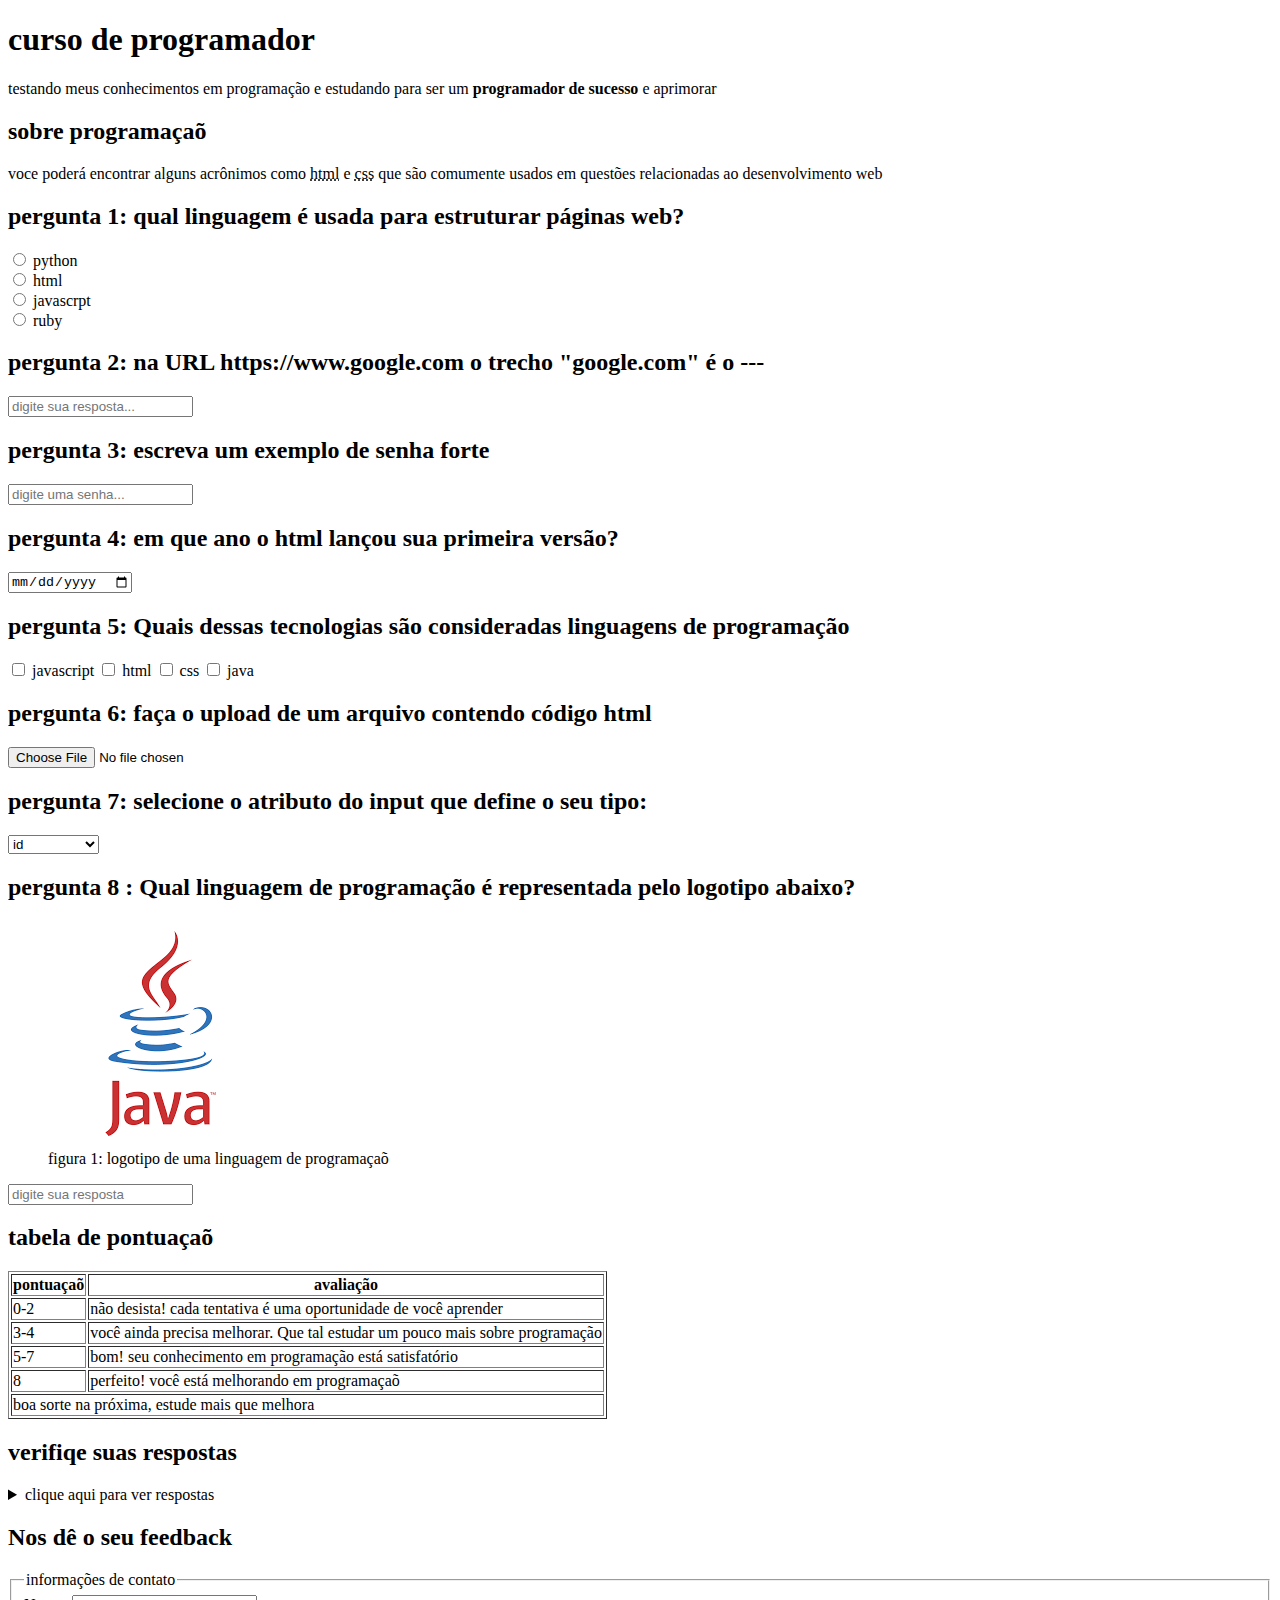
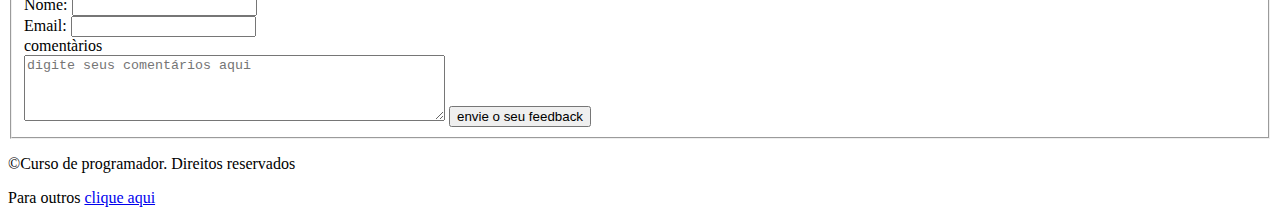
==== Meu Site Rasec/index.html @ 6f5f73d2 "Meus Projetos commit" ====
<!DOCTYPE html>
<html lang="pt-br">
<head>
    <meta charset="UTF-8">
    <meta name="rasec" content="cursndo programação">
    <title>curso programador</title>
</head>
<body>

    
    <header>
    <h1>curso de programador</h1>

        <p>testando meus conhecimentos em programação e estudando para ser um <strong>programador de sucesso</strong> e aprimorar</p>
    </header> 
    <main>
        <section><h2>sobre programaçaõ</h2>
            <p>voce poderá encontrar alguns acrônimos como <abbr title="hypertext markup language">html</abbr> e <abbr title="cascading style sheets">css</abbr> que são comumente usados em questões relacionadas ao desenvolvimento web </p></section>

        <section>
            <h2>pergunta 1: qual linguagem é usada para estruturar páginas web?</h2>
            <form>

             <input type="radio" value="python" id="p1a" name="pergunta1">
             <label for="p1a">python</label><br>
            
             <input type="radio" value="html" id="p1b" name="pergunta1">
             <label for="p1b">html</label><br>
            
             <input type="radio" value="javascript" id="p1c" name="pergunta1">
             <label for="p1c">javascrpt</label><br>
            
             <input type="radio" value="ruby" id="p1d" name="pergunta1">
             <label for="p1d">ruby</label><br>
            
             
            
            </form>
        </section>
        <!--pergunta 2: <texto-->   
    <section>
        <h2>pergunta 2: na URL https://www.google.com o trecho "google.com" é o ---</h2>
    <form>
        <input type="text" id="p2" name="pergunta2" placeholder="digite sua resposta...">
    </form>
    </section>

    <!--pergunta 3: senha-->
    <section>
    <h2>pergunta 3: escreva um exemplo de senha forte </h2>
<form>
    <input type="password" id="p3" name="pergunta3" placeholder="digite uma senha...">
</form>
       
    </section>
    <!--pergunta 4: data-->
    <section>
       <h2>pergunta 4: em que ano o html lançou sua primeira versão?</h2>
        <form>
            <input type="date" id="p4" name="pergunta4">
        </form>
    </section>
     <!--pergunta 5: seleção multipla -->
     <section>
        <h2>pergunta 5:  Quais dessas tecnologias são consideradas linguagens de programação</h2>
        <form>
            <input type="checkbox" id="p5a" name="pergunta5" value="javascript">
            <label for="p5a">javascript</label>
           
            <input type="checkbox" id="p5b" name="pergunta5" value="html">
            <label for="p5b">html</label>
        
            <input type="checkbox" id="p5c" name="pergunta5" value="css">
            <label for="p5c">css</label>
        
            <input type="checkbox" id="p5d" name="pergunta5" value="java">
            <label for="p5d">java</label>

        <!--pergunta 6:  upload de arquivo--> 
        <section>
            <h2>pergunta 6: faça o upload de um arquivo contendo código html</h2>
            <form>
                <input type="file" id="p6" name="pergunta6">
            </form>
        </section>
        <!--pergunta 7: menu suspenso--> 
        <section>
            <h2>pergunta 7:  selecione o atributo do input que define o seu tipo: </h2>
            <form >
                <select name="pergunta7" id="p7">
                    <option value="id">id</option>
                    <option value="type">type</option>
                    <option value="placeholder">placeholder</option>
                </select>
            </form>
        </section>     
        <!-- pergunta 8: imagem-->
         <section>
            <h2>pergunta 8 : Qual linguagem de programação é representada pelo logotipo abaixo? </h2>
           <figure>
            <img src="download.png" alt="logotipo de uma imagem de programação"><br>
            <figcaption>figura 1: logotipo de uma linguagem de programaçaõ</figcaption>
        </figure>

            <input type="text" id="p8" name="pergunta8" placeholder="digite sua resposta">
         </section>
        <!--tabela de pontuação-->
        <section>
            <h2>tabela de pontuaçaõ</h2>
            <table border="1">
                <thead>
                    <tbody>
                <tr>
                    <th>pontuaçaõ</th>
                    <th>avaliação</th>              
                </tr>    
                </thead>
                <tr>
                    <td>0-2</td>
                    <td>não desista! cada tentativa é uma oportunidade de você aprender</td>
                </tr>
                <tr>
                    <td>3-4</td>
                    <td>você ainda precisa melhorar. Que tal estudar um pouco mais sobre programação</td>
                </tr>
                <tr>
                    <td>5-7</td>
                    <td>bom! seu conhecimento em programação está satisfatório</td>
                </tr>
                <tr>
                    <td>8</td>
                    <td>perfeito! você está melhorando em programaçaõ</td>
                </tr>
            </tbody>
            <tfoot>
                <tr>
                    <td colspan="2">boa sorte na próxima, estude mais que melhora</td>
                </tr>
            </tfoot>
            </table>

        </section> 
        <!--lista de reposta--> 
        <section>
            <h2>verifiqe suas respostas</h2>
            <details>
                <summary>clique aqui para ver respostas</summary>
            <ol>
                <li>html</li>
                <li>domínio</li>
                <li>@rasec*123</li>
                <li>1991</li>
                <li>javascript, java</li>
                <li>arquivo deve ter extensão html</li>
                <li>type</li>
                <li>java</li>
            </ol>
            </details>
        </section>
        <!--formulário de feedback-->
        <section>
            <h2>Nos dê o seu feedback</h2>
            <form>
                <fieldset>
                    <legend>informações de contato</legend>
                <label for="nome">Nome:</label>
                <input type="text" id="nome" name="name"><br>
                <label for="email">Email:</label>
                <input type="email" id="email" name="Email"><br>
                <label for="comentários">comentàrios</label><br>
                <textarea id="comentàrios" name="comentários" rows="4" cols="50" placeholder="digite seus comentários aqui"></textarea>
           <button onclick="alert('feedback enviado')">envie o seu feedback</button>
            </fieldset>

            </form>
     </section>
 </main> 
<footer>
    <p>&copy;Curso de programador. Direitos reservados</p>
    <p>Para outros <a href="https://google.com" target=" _blank">clique aqui</a></p>
</footer>
    
    
</body>
</html>
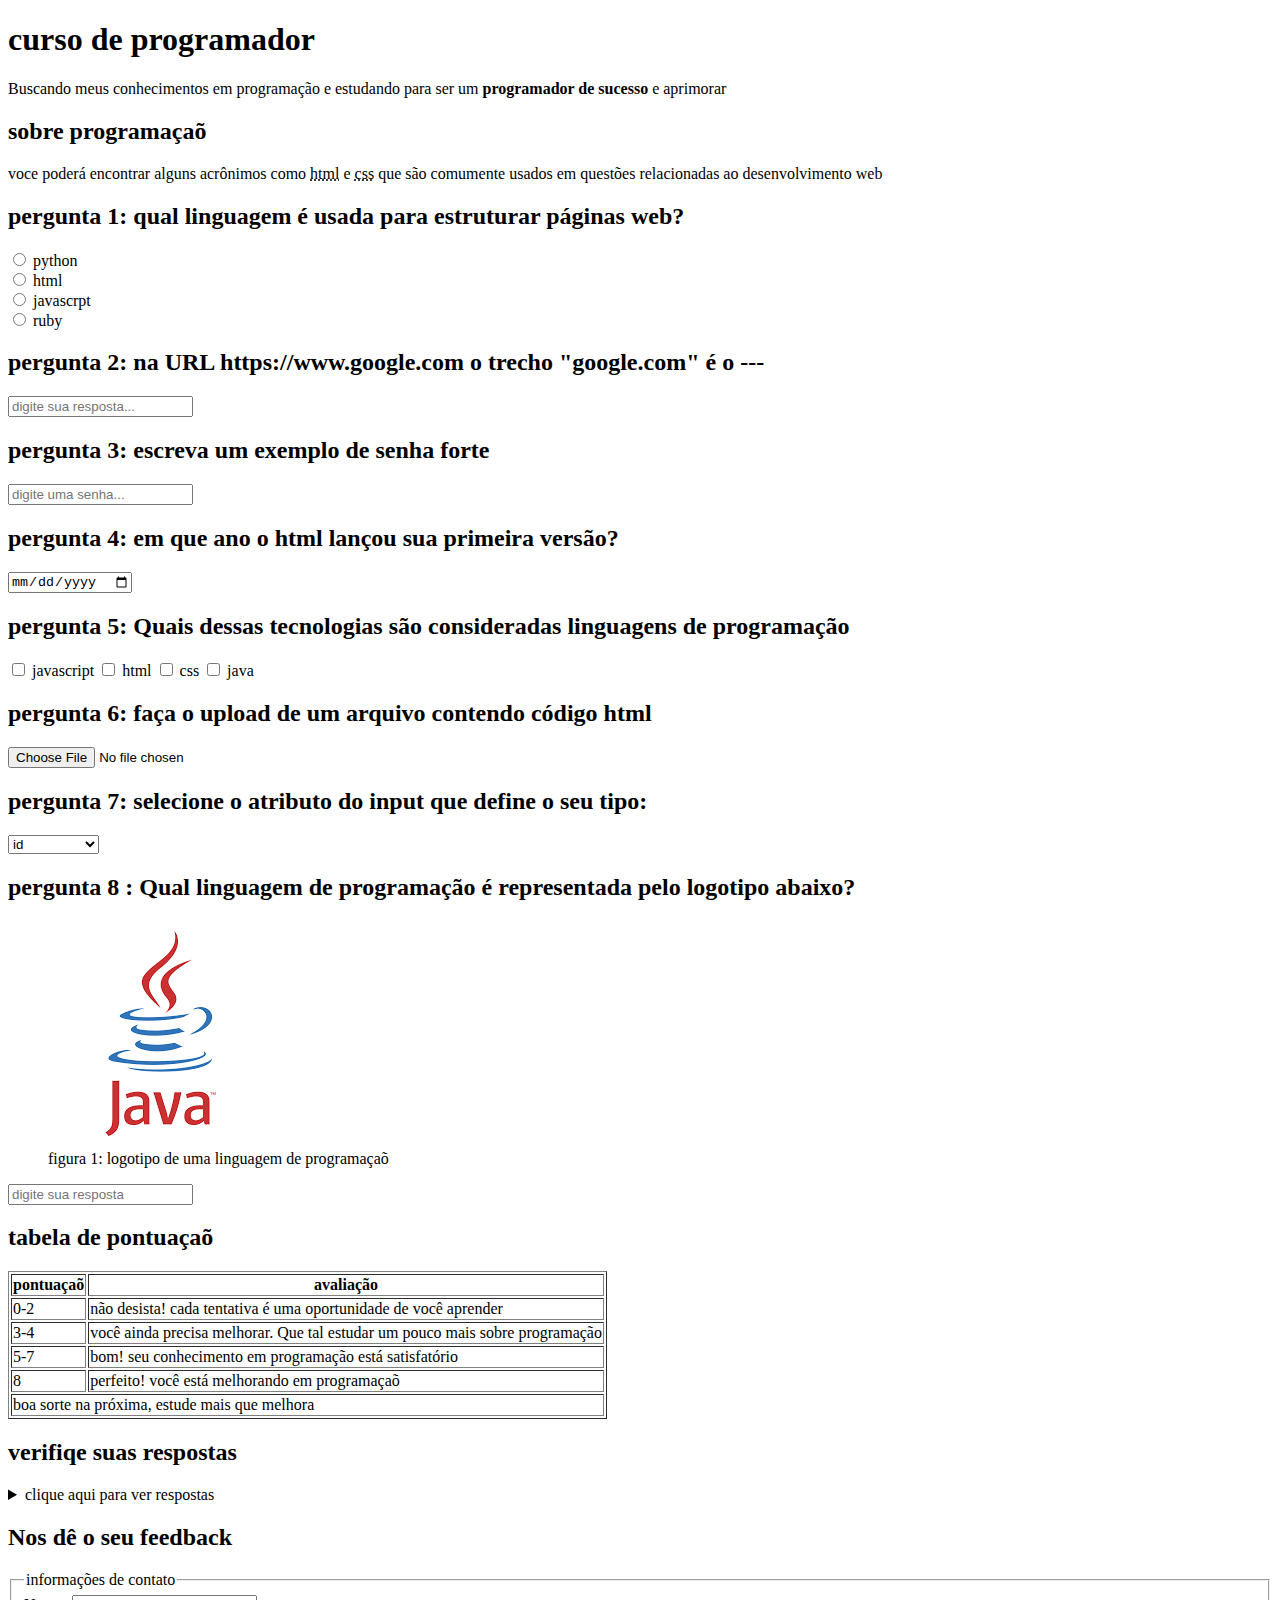
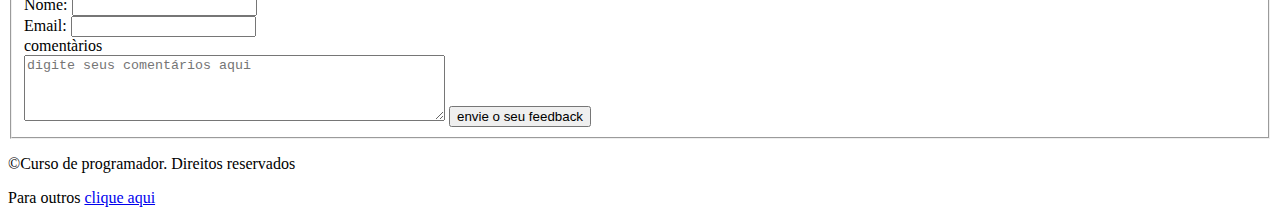
==== commit 2b1ada49: "alteraçaõ no parágrafo do projeto" ====
--- a/Meu Site Rasec/index.html
+++ b/Meu Site Rasec/index.html
@@ -11,7 +11,7 @@
     <header>
     <h1>curso de programador</h1>
 
-        <p>testando meus conhecimentos em programação e estudando para ser um <strong>programador de sucesso</strong> e aprimorar</p>
+        <p>Buscando meus conhecimentos em programação e estudando para ser um <strong>programador de sucesso</strong> e aprimorar</p>
     </header> 
     <main>
         <section><h2>sobre programaçaõ</h2>
